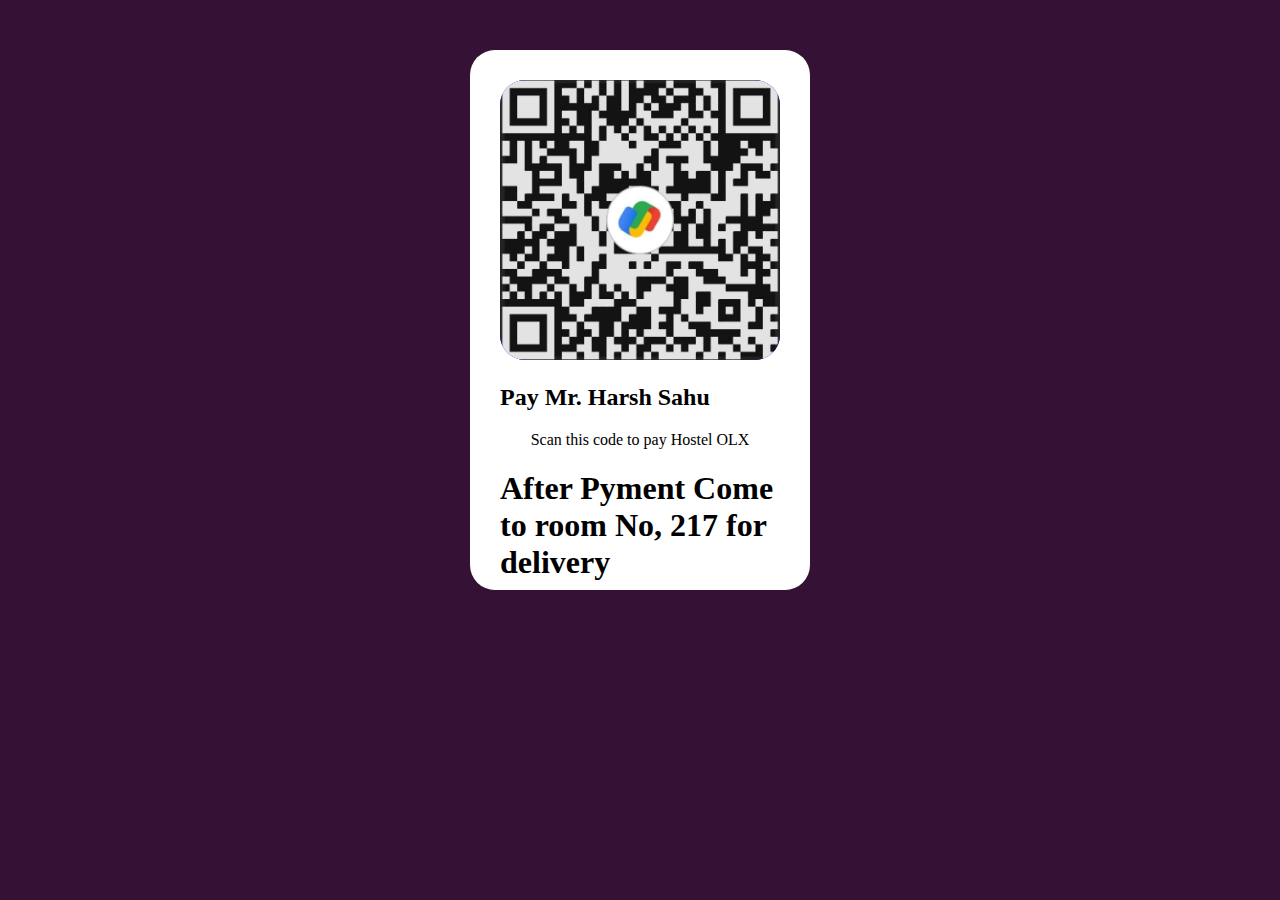
==== indexx.html @ 0f104f14 "Add files via upload" ====
<!DOCTYPE html>
<html lang="en">
  <head>
    <meta charset="UTF-8" />
    <meta name="viewport" content="width=device-width, initial-scale=1.0" />
    <!-- displays site properly based on user's device -->

    <link
      rel="icon"
      type="image/png"
      sizes="32x32"
      href="./images/favicon-32x32.png"
    />

    <title>Frontend Mentor | QR code component</title>

    <!-- Feel free to remove these styles or customise in your own stylesheet 👍 -->
    <style>
      .attribution {
        font-size: 11px;
        text-align: center;
      }
      .attribution a {
        color: blue;
      }
      body {
        background-color: rgb(53, 18, 53);
      }
      .container {
        background-color: white;
        border: 2x solid red;
        display: block;
        height: 500px;
        width: 300px;
        margin: auto;
        margin-top: 50px;
        padding: 20px;
        border-radius: 25px;
      }
      .box {
        background-color: blue;
        
        height: 280px;
        width: 280px;
        border-radius: 25px;
        margin-left: 10px;
        margin-top: 10px;
      }
      .code {
        width: 100%;
        height: 100%;
        border-radius: 25px;
      }
      .me{
        display: inline-block;
        margin: auto;
        height: 50px;
        width: 50px;

      }
    </style>
  </head>
  <body>
    <div class="container">
      <div class="box">
        <img  class="code" src="qr.jpg" />
        <h2 class="why">Pay  Mr. Harsh Sahu</h2>
        <p><center>Scan this code to pay Hostel OLX</center></p>
        <h1>After Pyment Come to room No, 217 for delivery</h1>
      </div>
    </div>
    
    
  </body>
</html>
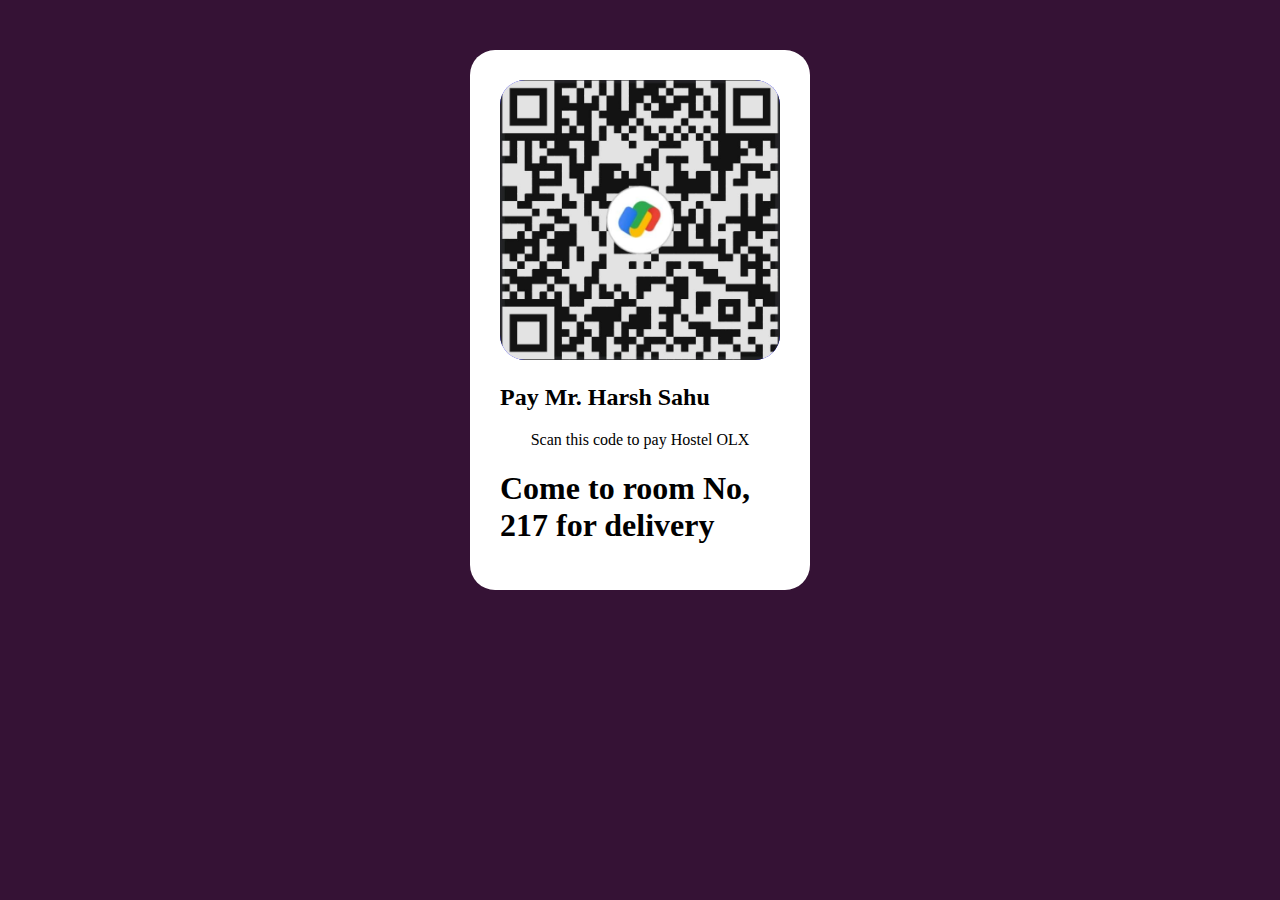
==== commit 247b1b85: "indexx.html" ====
--- a/indexx.html
+++ b/indexx.html
@@ -66,10 +66,10 @@
         <img  class="code" src="qr.jpg" />
         <h2 class="why">Pay  Mr. Harsh Sahu</h2>
         <p><center>Scan this code to pay Hostel OLX</center></p>
-        <h1>After Pyment Come to room No, 217 for delivery</h1>
+        <h1>Come to room No, 217 for delivery</h1>
       </div>
     </div>
     
     
   </body>
-</html>+</html>
